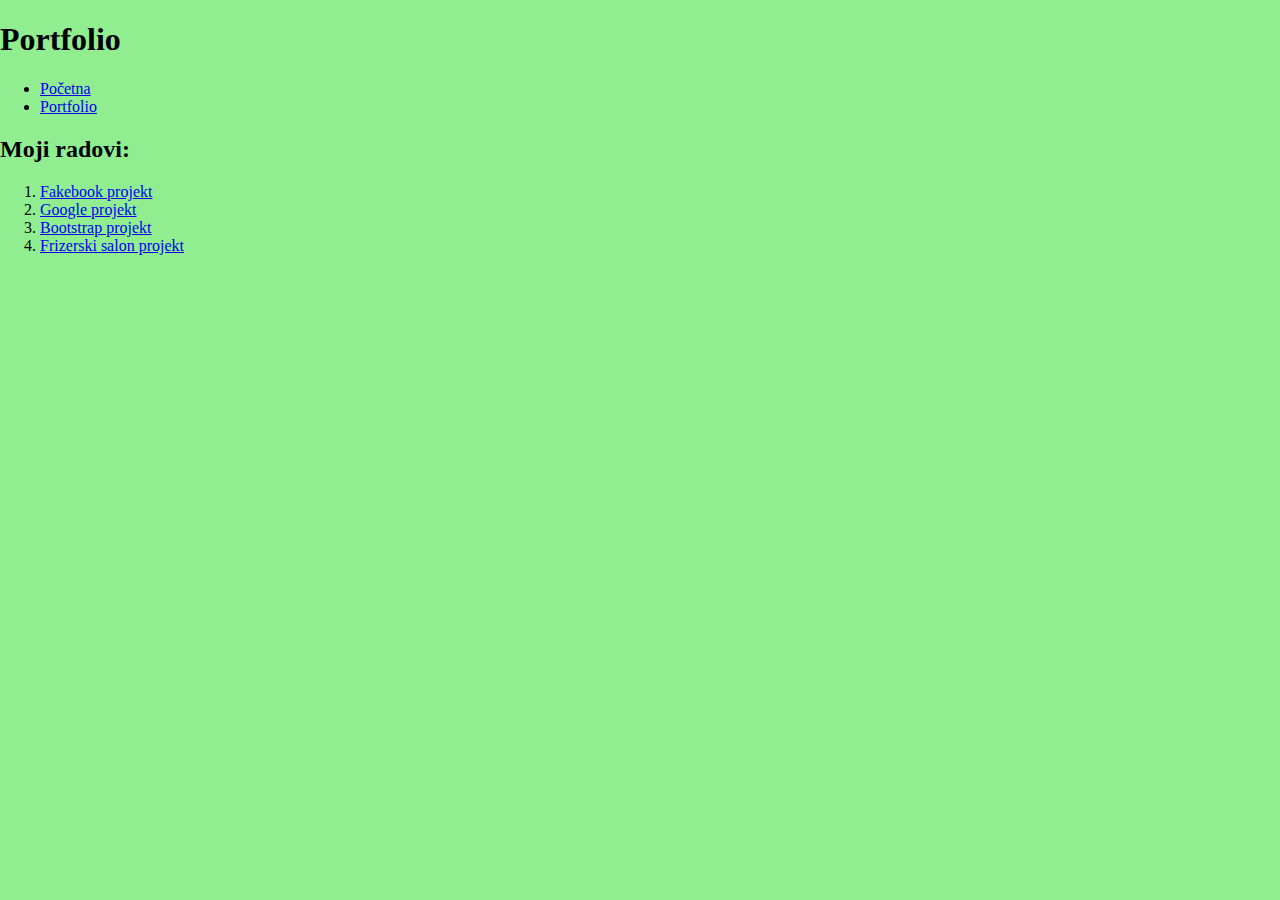
==== templates/portfolio.html @ 5c24df93 "Prva verzija" ====
<!DOCTYPE html>
<html lang="en">
<head>
    <meta charset="UTF-8">
    <title>Portfolio</title>
    <link rel="stylesheet" href="/static/css/style.css">
</head>
<body>

<h1>Portfolio</h1>

<ul>
    <li><a href="/">Početna</a></li>
    <li><a href="/portfolio">Portfolio</a></li>
</ul>
<h2>Moji radovi:</h2>


<ol>
    <li><a href="/static/portfolio/fakebook/Fakebook.html">Fakebook projekt</a></li>
    <li><a href="/static/portfolio/google/Google.html">Google projekt</a></li>
    <li><a href="/static/portfolio/bootstrap/index.html">Bootstrap projekt</a></li>
    <li><a href="/static/portfolio/frizerski_salon/Frizeraj.html">Frizerski salon projekt</a></li>

</ol>

</body>
</html>
---- static/css/style.css ----
body {

margin: 0;
padding: 0;
background: lightgreen;
font-family: Times New Roman, sans-serif;
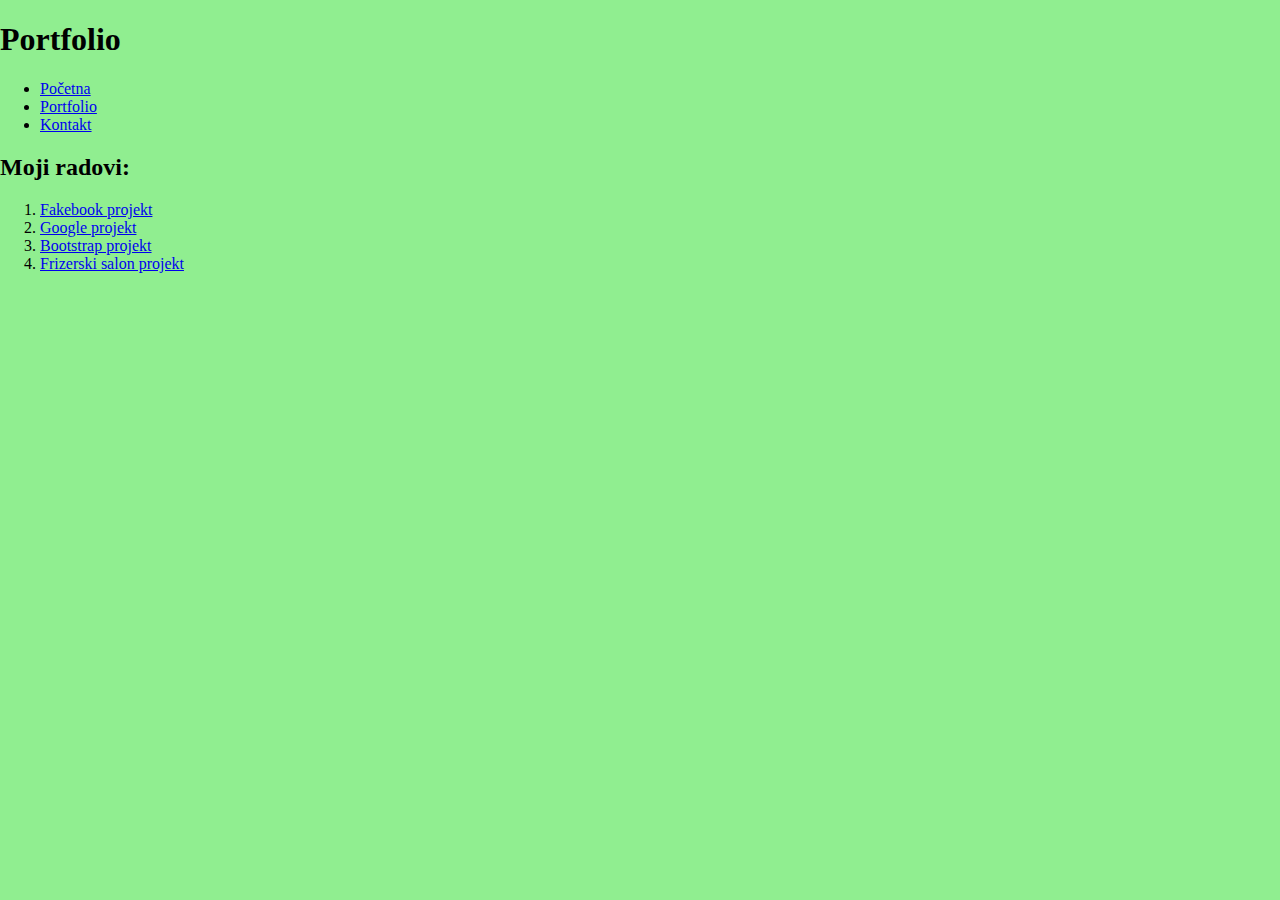
==== commit 3dea169c: "Druga verzija (dodan kontakt)" ====
--- a/templates/portfolio.html
+++ b/templates/portfolio.html
@@ -12,6 +12,10 @@
 <ul>
     <li><a href="/">Početna</a></li>
     <li><a href="/portfolio">Portfolio</a></li>
+    <li><a href="/kontakt">Kontakt</a></li>
+
+
+
 </ul>
 <h2>Moji radovi:</h2>
 
